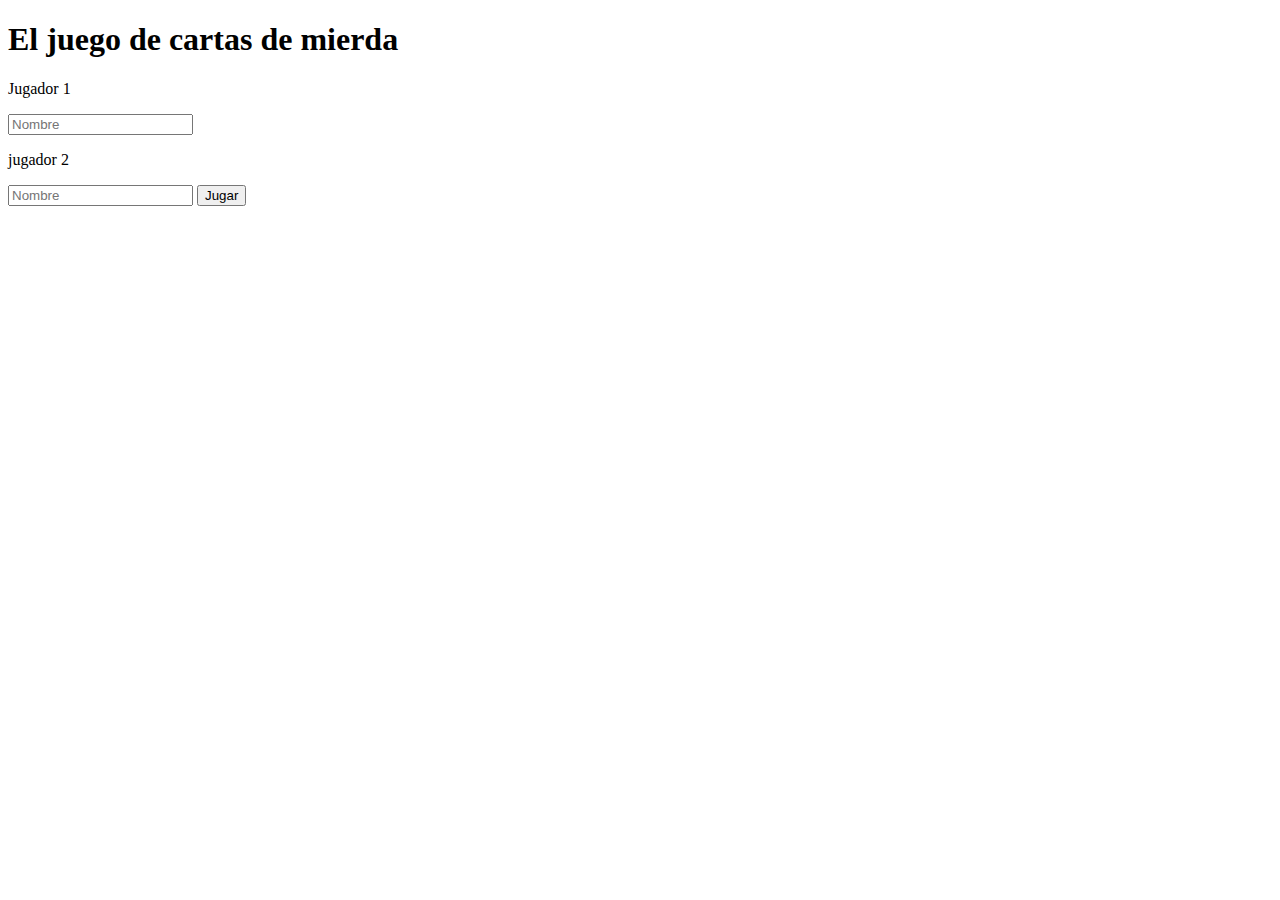
==== index.html @ 689cfbb8 "Add files via upload" ====
<!DOCTYPE html>
<html lang="en">
<head>
    <meta charset="UTF-8">
    <meta http-equiv="X-UA-Compatible" content="IE=edge">
    <meta name="viewport" content="width=device-width, initial-scale=1.0">
    <title>Document</title>
</head>
<body>
    <section id="pantalla-principal">
        <h1>El juego de cartas de mierda</h1>
        <p>Jugador 1</p>
        <input type="text" id="jugador-1" placeholder="Nombre">
        <p>jugador 2</p>
        <input type="text" id="jugador-2" placeholder="Nombre">
        <button type="button" id="boton-jugar">Jugar</button>
        <script src="script/main.js"></script>
    </section>
    <section id="pantalla-animacion">

    </section>
    <section id="pantalla-cartas">

    </section>
    <section id="pantalla-resultados">

    </section>
    <section id="pantalla-match">

    </section>

</body>
</html>
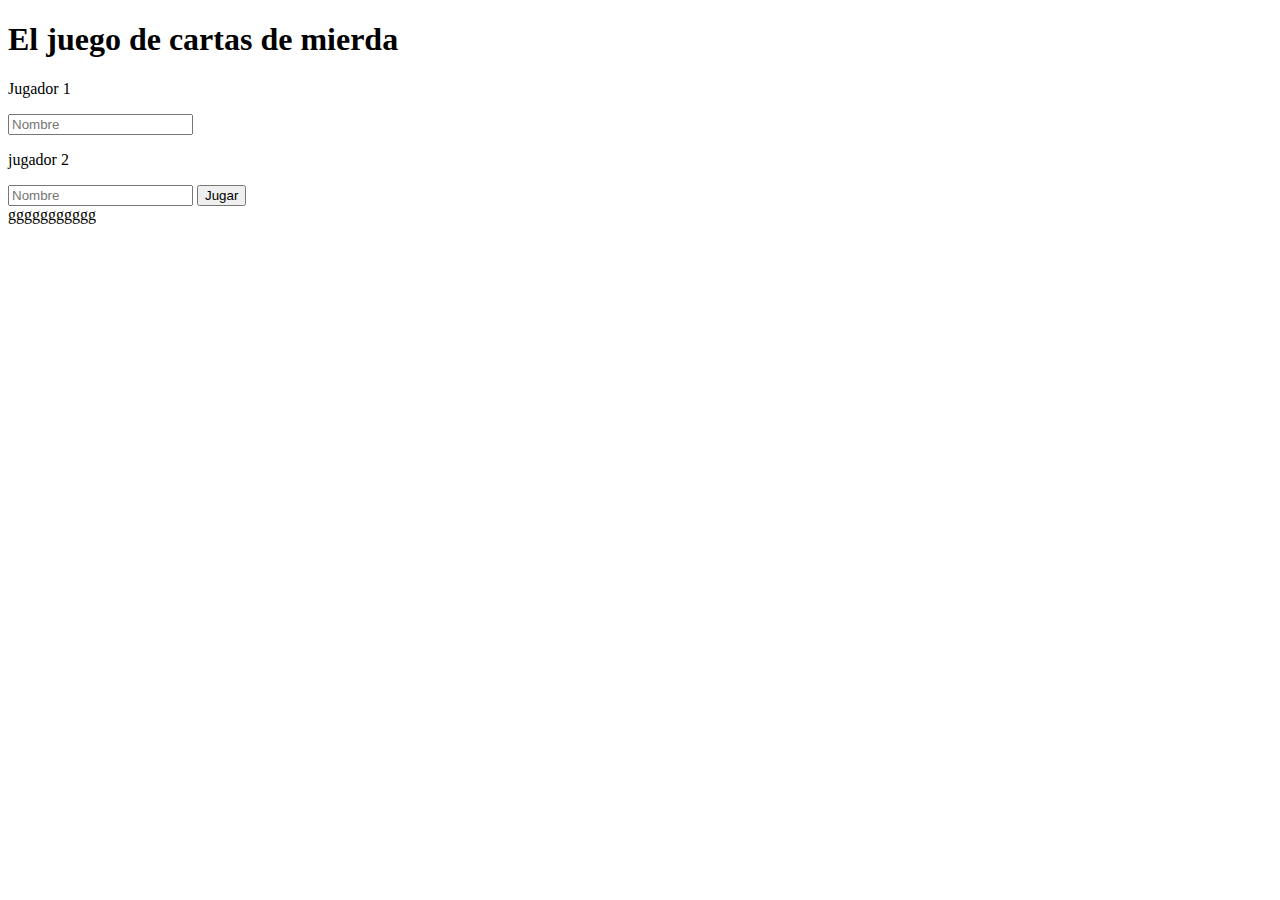
==== commit 8e99247f: "Add files via upload" ====
--- a/index.html
+++ b/index.html
@@ -5,6 +5,7 @@
     <meta http-equiv="X-UA-Compatible" content="IE=edge">
     <meta name="viewport" content="width=device-width, initial-scale=1.0">
     <title>Document</title>
+    <link rel="stylesheet" href="stylr.css">
 </head>
 <body>
     <section id="pantalla-principal">
@@ -14,20 +15,16 @@
         <p>jugador 2</p>
         <input type="text" id="jugador-2" placeholder="Nombre">
         <button type="button" id="boton-jugar">Jugar</button>
-        <script src="script/main.js"></script>
+        
     </section>
-    <section id="pantalla-animacion">
-
+    <div id="pantalla-animacion">
+        <div class="cargando"></div>
+    </div>
+    <section id="pantalla-cartas">asdasdasdas</section>
+    <section id="pantalla-resultados">
+        ggggggggggg
     </section>
-    <section id="pantalla-cartas">
-
-    </section>
-    <section id="pantalla-resultados">
-
-    </section>
-    <section id="pantalla-match">
-
-    </section>
-
+    <section id="pantalla-match"></section>
+    <script src="script/main.js"></script>
 </body>
 </html>--- a/stylr.css
+++ b/stylr.css
@@ -0,0 +1,28 @@
+#pantalla-animacion{
+    display: none;
+}
+.cargando {
+    width: 70px;
+    height: 70px;
+    border: 10px solid rgb(132, 132, 179);
+    border-top: 10px solid rgb(221, 213, 213);
+    border-radius: 50%;
+    animation-name: girar;
+    animation-duration: 1s;
+    animation-iteration-count: infinite;
+    animation-timing-function: linear;
+    position: relative;
+    left: 50%;
+    top: 250px;
+}
+#pantalla-cartas{
+    display: none;
+}
+@keyframes girar {
+    from {
+        transform: rotate(0deg) scale(2) scale(1);
+    }
+    to {
+        transform: rotate(360deg) scale(1) scale(2) ;
+    }
+}
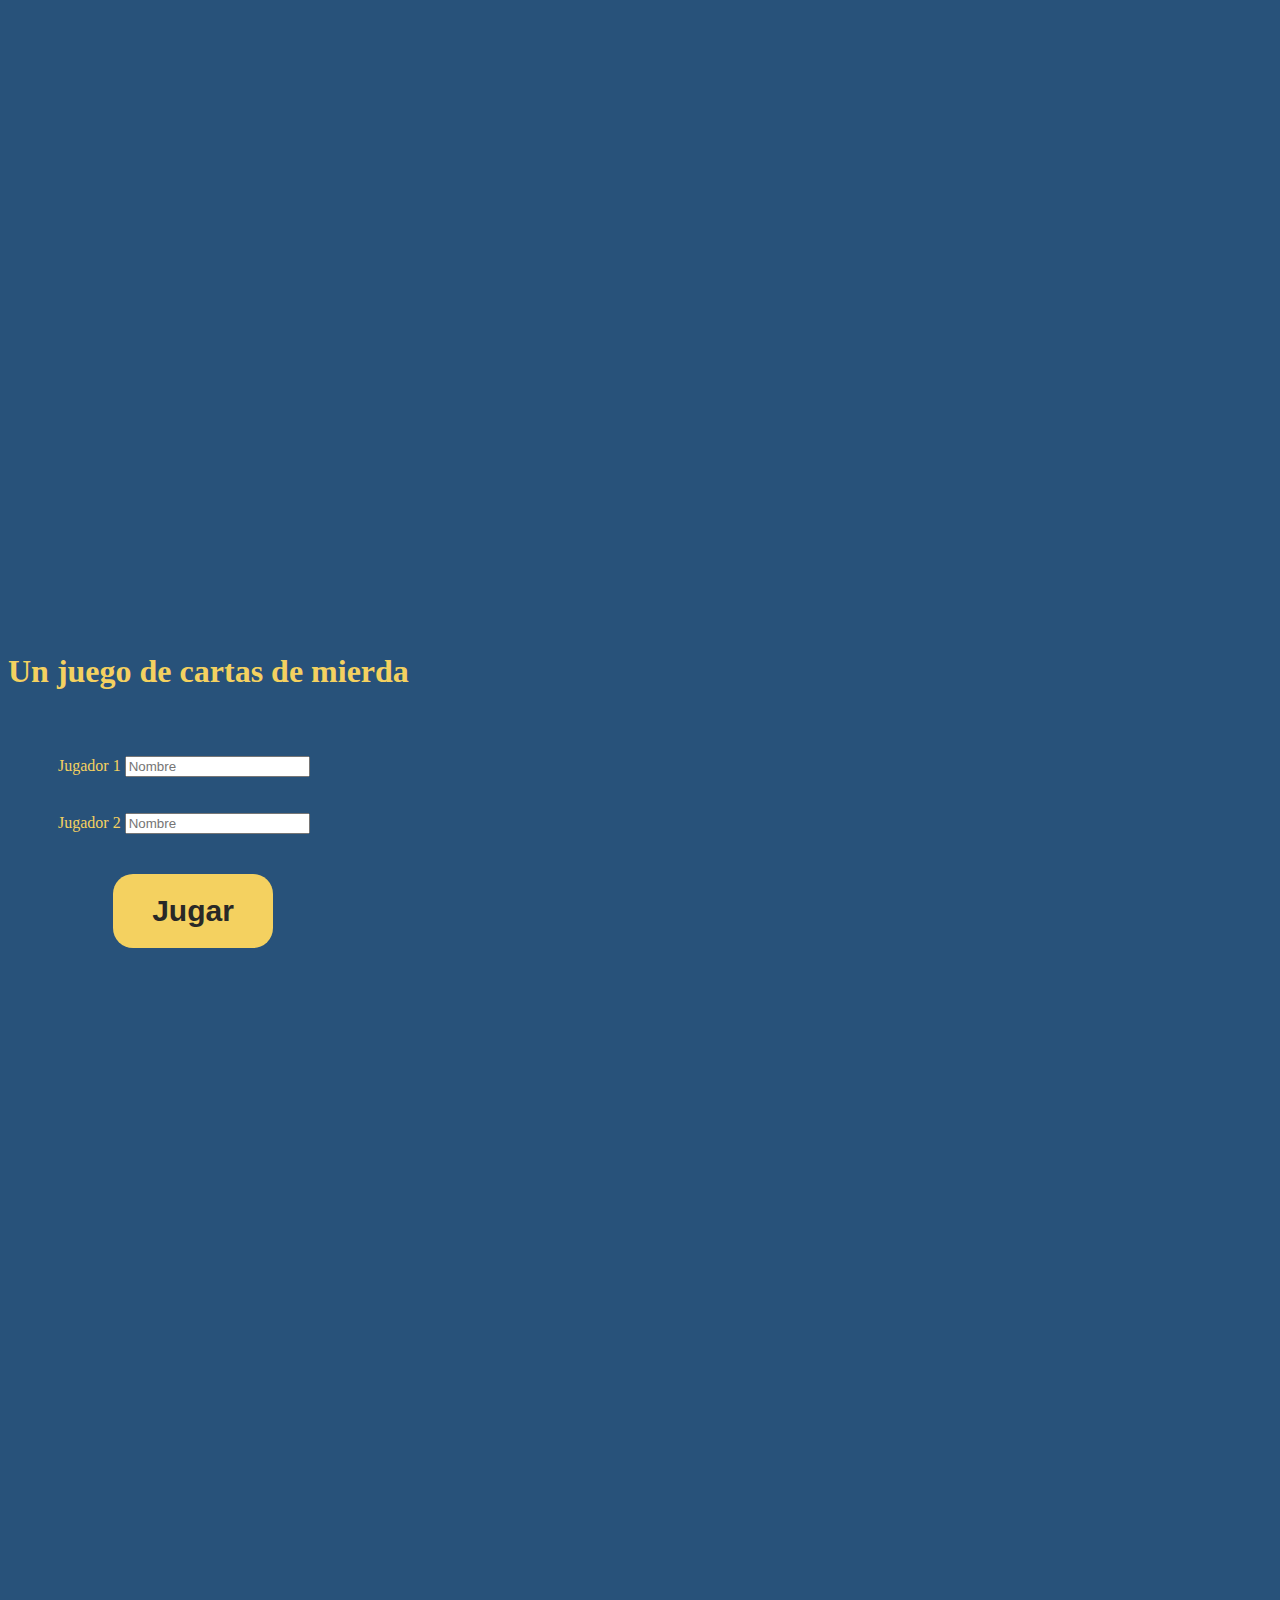
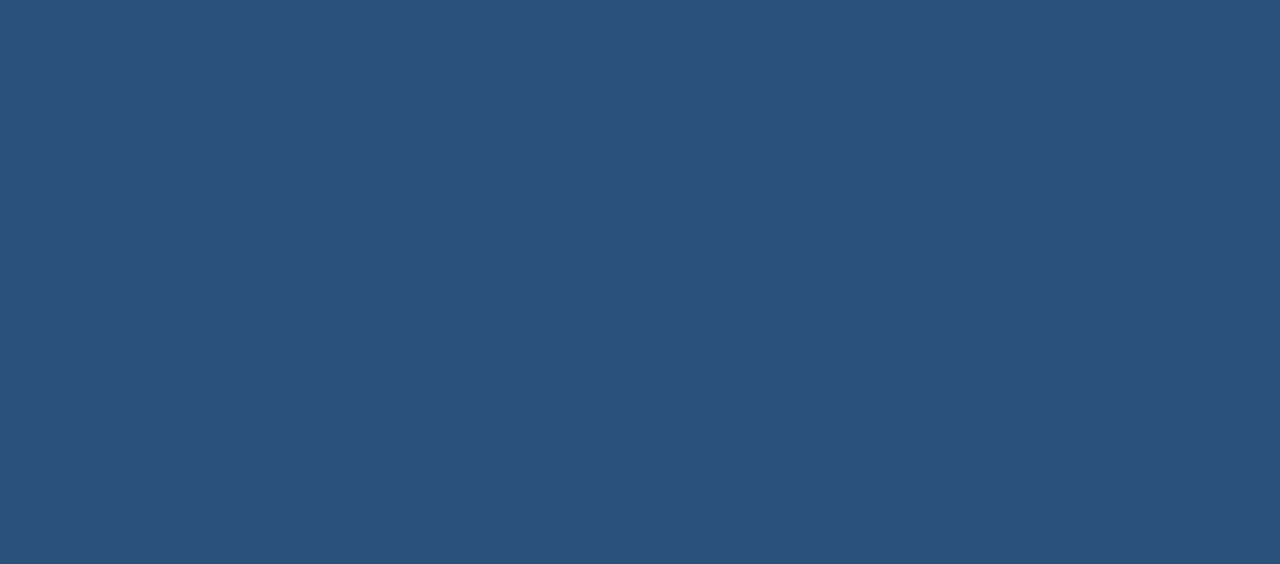
==== commit d88d9a82: "Add files via upload" ====
--- a/index.html
+++ b/index.html
@@ -5,26 +5,104 @@
     <meta http-equiv="X-UA-Compatible" content="IE=edge">
     <meta name="viewport" content="width=device-width, initial-scale=1.0">
     <title>Document</title>
+    <link href="https://cdn.jsdelivr.net/npm/bootstrap@5.0.0-beta2/dist/css/bootstrap.min.css" rel="stylesheet" integrity="sha384-BmbxuPwQa2lc/FVzBcNJ7UAyJxM6wuqIj61tLrc4wSX0szH/Ev+nYRRuWlolflfl" crossorigin="anonymous">
     <link rel="stylesheet" href="stylr.css">
 </head>
 <body>
     <section id="pantalla-principal">
-        <h1>El juego de cartas de mierda</h1>
-        <p>Jugador 1</p>
-        <input type="text" id="jugador-1" placeholder="Nombre">
-        <p>jugador 2</p>
-        <input type="text" id="jugador-2" placeholder="Nombre">
+        <h1>Un juego de cartas de mierda</h1>
+        <p>Jugador 1
+        <input type="text" id="jugador-1" placeholder="Nombre"></p>
+        <p>Jugador 2
+        <input type="text" id="jugador-2" placeholder="Nombre"></p>
         <button type="button" id="boton-jugar">Jugar</button>
-        
+        <div id="pantalla-historial">
+            <h3>Partidas guardadas:</h3>
+        </div>
     </section>
     <div id="pantalla-animacion">
+        <p>Mezclando... ¡Ay el azar el azar el azar!</p>
         <div class="cargando"></div>
     </div>
-    <section id="pantalla-cartas">asdasdasdas</section>
+    <div id="pantalla-animacion-historial">
+        <p>Volviendo atras en el tiempo fiiuuusshhhh</p>
+        <div class="cargando"></div>
+    </div>
+    <section id="pantalla-cartas">
+        <a href="#" id="boton-cerrar" class="btn btn-primary " data-bs-toggle="modal" data-bs-target="#exampleModal"><img class="boton-cerrar"src="/images/cerrar.png" alt="cerrar"></a> <br> <br>
+        <div id="carouselExampleIndicators" class="carousel slide" data-bs-ride="carousel" data-bs-touch="true"  data-bs-interval="false">
+            
+            <div class="carousel-indicators">
+                <button type="button" data-bs-target="#carouselExampleIndicators" data-bs-slide-to="0" class="active" aria-current="true" aria-label="Slide 1"></button>
+                <button type="button" data-bs-target="#carouselExampleIndicators" data-bs-slide-to="1" aria-label="Slide 2"></button>
+                <button type="button" data-bs-target="#carouselExampleIndicators" data-bs-slide-to="2" aria-label="Slide 3"></button>
+                <button type="button" data-bs-target="#carouselExampleIndicators" data-bs-slide-to="3" aria-label="Slide 4"></button>
+                <button type="button" data-bs-target="#carouselExampleIndicators" data-bs-slide-to="4" aria-label="Slide 5"></button>
+                <button type="button" data-bs-target="#carouselExampleIndicators" data-bs-slide-to="5" aria-label="Slide 6"></button>
+            </div>
+            <div class="carousel-inner">
+                <div class="carousel-item active">
+                <div class="d-block w-100" id="contenedor-carta1">
+                    
+                </div>
+            </div>
+            <div class="carousel-item">
+                <div class="d-block w-100" id="contenedor-carta2">
+                    
+                </div>
+            </div>
+            <div class="carousel-item">
+                <div class="d-block w-100" id="contenedor-carta3">
+                    
+                </div>
+            </div>
+            <div class="carousel-item">
+                <div class="d-block w-100" id="contenedor-carta4">
+                    
+                </div>
+            </div>
+            <div class="carousel-item">
+                <div class="d-block w-100" id="contenedor-carta5">
+                    
+                </div>
+            </div>
+            <div class="carousel-item">
+                <div class="d-block w-100" id="contenedor-carta6">
+                    
+                </div>
+            </div>
+            </div>
+            <button class="carousel-control-prev"  data-bs-target="#carouselExampleIndicators"  data-bs-slide="prev"></button>
+            <button class="carousel-control-next"  data-bs-target="#carouselExampleIndicators"  data-bs-slide="next"></button>
+        </div>
+            <!-- Modal -->
+        <div class="modal fade" id="exampleModal" tabindex="-1" aria-labelledby="exampleModalLabel" aria-hidden="true">
+            <div class="modal-dialog">
+            <div class="modal-content">
+                <div class="modal-header">
+                <h5 class="modal-title" id="exampleModalLabel">¿Que vas a hacer crack?</h5>
+                <button type="button" class="btn-close" data-bs-dismiss="modal" aria-label="Close"></button>
+                </div>
+                <div class="modal-body">
+                Una dificil desición... a partir de acà se deciden sus destinos, o quizás quieran cambiarlo pero...  ¿Si cambian sus destinos entonces el mismo no era tal? Mmm que parandonga ¿No?
+                </div>
+                <div class="modal-footer">
+                <button type="button" class="btn btn-primary" id="volver-a-tirar" data-bs-dismiss="modal">Volver a tirar</button>
+                <button type="button" class="btn btn-primary" id="ver-resultados" data-bs-dismiss="modal">Ver resultados</button>
+                <button type="button" class="btn btn-secondary" data-bs-dismiss="modal">Cerrar</button>
+                </div>
+            </div>
+        </div>
+    </section>
     <section id="pantalla-resultados">
-        ggggggggggg
+        <a href="#" id="boton-cerrar-resultados"><img class="boton-cerrar" src="/images/cerrar.png" alt="cerrar"></a>
+        <div id="resultados-jugador1"></div>
+        <div id="resultados-jugador2"></div>
+        <div id="resultado-match"></div>
+        <button type="button" class="btn btn-primary" id="boton-guardar-partida">Guardar partida</button>
+        <button type="button" class="btn btn-primary" id="boton-salir">Salir</button>
     </section>
-    <section id="pantalla-match"></section>
+    <script src="https://cdn.jsdelivr.net/npm/bootstrap@5.0.0-beta2/dist/js/bootstrap.bundle.min.js" integrity="sha384-b5kHyXgcpbZJO/tY9Ul7kGkf1S0CWuKcCD38l8YkeH8z8QjE0GmW1gYU5S9FOnJ0" crossorigin="anonymous"></script>
     <script src="script/main.js"></script>
 </body>
 </html>--- a/stylr.css
+++ b/stylr.css
@@ -1,22 +1,42 @@
-#pantalla-animacion{
+#pantalla-animacion, #pantalla-resultados, #pantalla-match,#pantalla-cartas{
     display: none;
+}
+body{
+    background: #28527a;
+}
+#pantalla-animacion-historial{
+    display: none;
+}
+#pantalla-animacion, #pantalla-animacion-historial{
+    color: #f4d160;
+    font-size: 30px;
+    font-weight:bolder;
+    text-align: center;
+    padding-top: 30px;
 }
 .cargando {
     width: 70px;
     height: 70px;
-    border: 10px solid rgb(132, 132, 179);
-    border-top: 10px solid rgb(221, 213, 213);
+    border: 10px solid #f4d160;
+    border-top: 10px solid #fbeeac;
     border-radius: 50%;
     animation-name: girar;
     animation-duration: 1s;
     animation-iteration-count: infinite;
     animation-timing-function: linear;
     position: relative;
-    left: 50%;
+    left: 40%;
     top: 250px;
 }
 #pantalla-cartas{
     display: none;
+    
+}
+.boton-cerrar {
+    width: 30px;
+    position: absolute;
+    right: 10px;
+    top: 10px;
 }
 @keyframes girar {
     from {
@@ -26,3 +46,121 @@
         transform: rotate(360deg) scale(1) scale(2) ;
     }
 }
+.carousel-item h1{
+    font-size: 250px;
+    text-align: center;
+    
+}
+.carousel-item h3{
+    color: #f4d160;
+    font-size: 40px;
+    font-weight:bolder;
+    text-align: center;
+    padding-top: 30px;
+}
+.carousel-item p{
+    color: #f4d160;
+    font-size: 20px;
+    font-weight:bolder;
+    text-align: center;
+    padding-top: 30px;
+    margin-bottom: 50px;
+    margin: 10px;
+}
+.carousel-indicators{
+    position: fixed;
+}
+#boton-cerrar{
+    background: none;
+    border:none;
+    padding: 0;
+    margin: 0;
+}
+#boton-cerrar:hover{
+    border: none;
+
+}
+#boton-cerrar:active{
+    border: none;
+    color: none;
+}
+#pantalla-resultados{
+text-align: center;
+}
+#pantalla-resultados h1 {
+    color: #f4d160;
+    font-size: 50px;
+    font-weight:bolder;
+    text-align: center;
+}
+#pantalla-resultados h3{
+    font-size: 70px;
+    text-align: center;
+}
+#pantalla-resultados .btn-primary{
+    background: #f4d160;
+    color: #28527a;
+    font-weight: bolder;
+}
+#resultado-match{
+    padding-top: 50px;
+    font-size: 60px;
+}
+#resultado-match p{
+    font-size: 30px;
+    text-align: center;
+    color: #f4d160;
+    font-weight: bolder;
+}
+#pantalla-historial{
+    display: none;
+    text-align: center;
+    font-size: 20px;
+}
+#pantalla-principal{
+    color: #f4d160;
+    display: flex;
+    flex-direction: column;
+    height: 100vh;
+    margin: 50% 0;
+}
+#pantalla-principal h1{
+    margin-bottom: 50px;
+}
+#pantalla-principal p{
+    margin-bottom: 20px;
+    margin-left: 50px;
+}
+#pantalla-principal img{
+    width: 50px;
+    font-weight: bold;
+}
+#boton-jugar{
+    color: #292927;
+    font-size: 30px;
+    font-weight: bold;
+    margin: 20px 105px;
+    width: 160px;
+    padding: 20px;
+    border-radius: 20px;
+    background: #f4d160;
+    border: none;
+
+}
+.modal-content{
+    background: #f4d160;
+}
+.modal-header h5{
+    font-weight: bolder ;
+}
+.modal-header, .modal-body, .modal-footer{
+    border: 1px solid #28527a;
+    color: #28527a;
+    font-weight: bolder;
+}
+.modal-footer .btn-primary{
+    background: #28527a;
+}
+.btn-secondary{
+    background: rgb(60, 96, 129);
+}